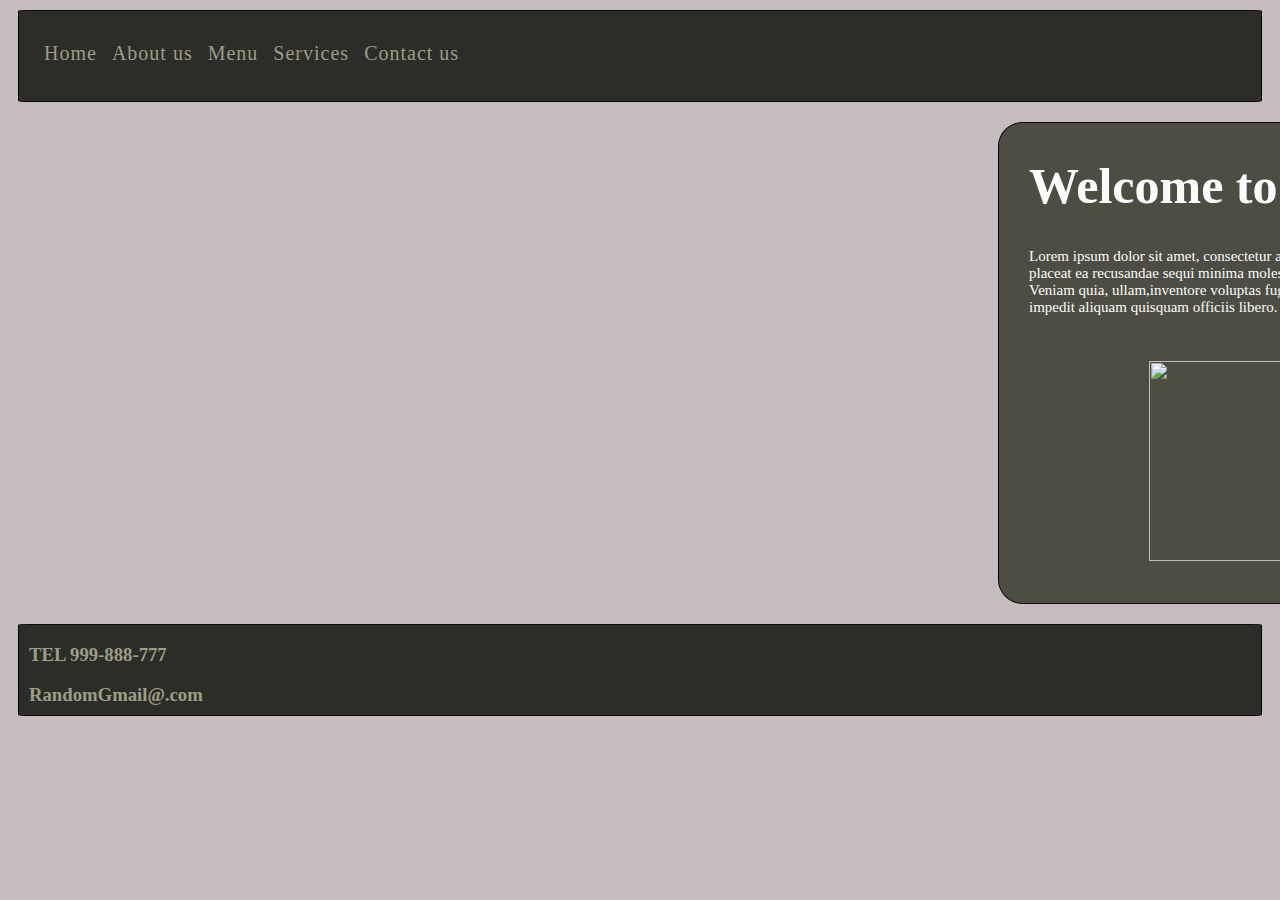
==== index.html @ 9c548622 "Add files via upload" ====
<!DOCTYPE html>
<html lang="en">
<head>
    <meta charset="UTF-8">
    <meta name="viewport" content="width=device-width, initial-scale=1.0">
    <title> Quiet Sip</title> <link rel="stylesheet" href="style.css">
    <link rel="icon" href="img/coffee-cup.png">
</head>
<body>
    <div id="header">
        <nav class="navbar">
            <ul class="list">
                <li><a href="#">Home</a></li>
                <li><a href="file:///C:/Users/HP/Desktop/About%20us/index.html">About us</a></li>
                <li><a href="file:///C:/Users/HP/Desktop/Menu/menu.html">Menu</a></li>
                <li><a href="file:///C:/Users/HP/Desktop/services/service.html">Services</a></li>
                <li><a href="file:///C:/Users/HP/Desktop/Contact/Contact.html">Contact us</a></li>
            </ul>
        </nav>

    </div>
    <div id="main">
        <h1>Welcome to our cafe</h1>
        <p>Lorem ipsum dolor sit amet, consectetur adipisicing elit. 
            Debitis facilis placeat ea recusandae sequi minima molestiae.br <br>
            Veniam quia, ullam,inventore voluptas fuga deleniti aperiam 
            consequuntur impedit aliquam quisquam officiis libero.</p>
            <img class="coffe" src="img/coffee-cup.png" alt="" width="200px" height="200px">
    </div>
    <div id="footer">
       <h3 class="tel">TEL 999-888-777</h3> 
       <h3 class="mail">RandomGmail@.com</h3>
        
    </div>
</body>
</html>
---- style.css ----
div{
    border: 1px solid black;
    margin: 10px;
    height: 80px;
}

body{
    background-color: rgb(197, 189, 189);
    background-image: url(img/pexels-scottwebb-2530586.jpg);
    background-position: center;
    background-repeat: no-repeat;
    background-size: cover;
}

#header{
    border-radius: 1%;
    height: 90px;
    background-color: rgb(36, 37, 34);
    opacity: 0.95;
}

.navbar{
    display: flex;
    justify-content: space-between;
    margin-top: 15px;
    margin-left: -30px;
}

.navbar li{
    list-style-type: none; 
    float: left;
    font-size: 20px;
    margin-left: 15px;

}

a{
    text-decoration: none;
    color: rgb(156, 156, 131);
    display: flex;
    transition: all 0.5s ease;
    letter-spacing: 1px;
    animation: animation 2.0s ease;
}

@keyframes animation {
    0%{
        letter-spacing: 6px;
    }

    100%{
        letter-spacing: 1px;
    }
}

a:hover{
    transform: scale(1.0); 
    color: white;
    height: 30px;
}



#main{
    border-radius: 5%;
    margin-left: 990px;
    margin-top: 20px;
    opacity: 0.95;
    width: 500px;
    height: 480px;
    background-color: rgb(71, 72, 62);
    background-position: center;
}

.coffe{
    margin-top: 30px;
    margin-left: 150px;
}

h1{
    color: white;
    font-size: 50px;
    margin-left: 30px;
}

p{
    color: white;
    font-size: 15px;
    margin-left: 30px;
}

#footer{
    border-radius: 1%;
    margin-top: 20px;
    height: 90px;
    opacity: 0.95;
    background-color: rgb(36, 37, 34);
}

.tel{
    color: rgb(156, 156, 131);
    margin-left: 10px;
}

.mail{
    color: rgb(156, 156, 131);
    margin-left: 10px;
}
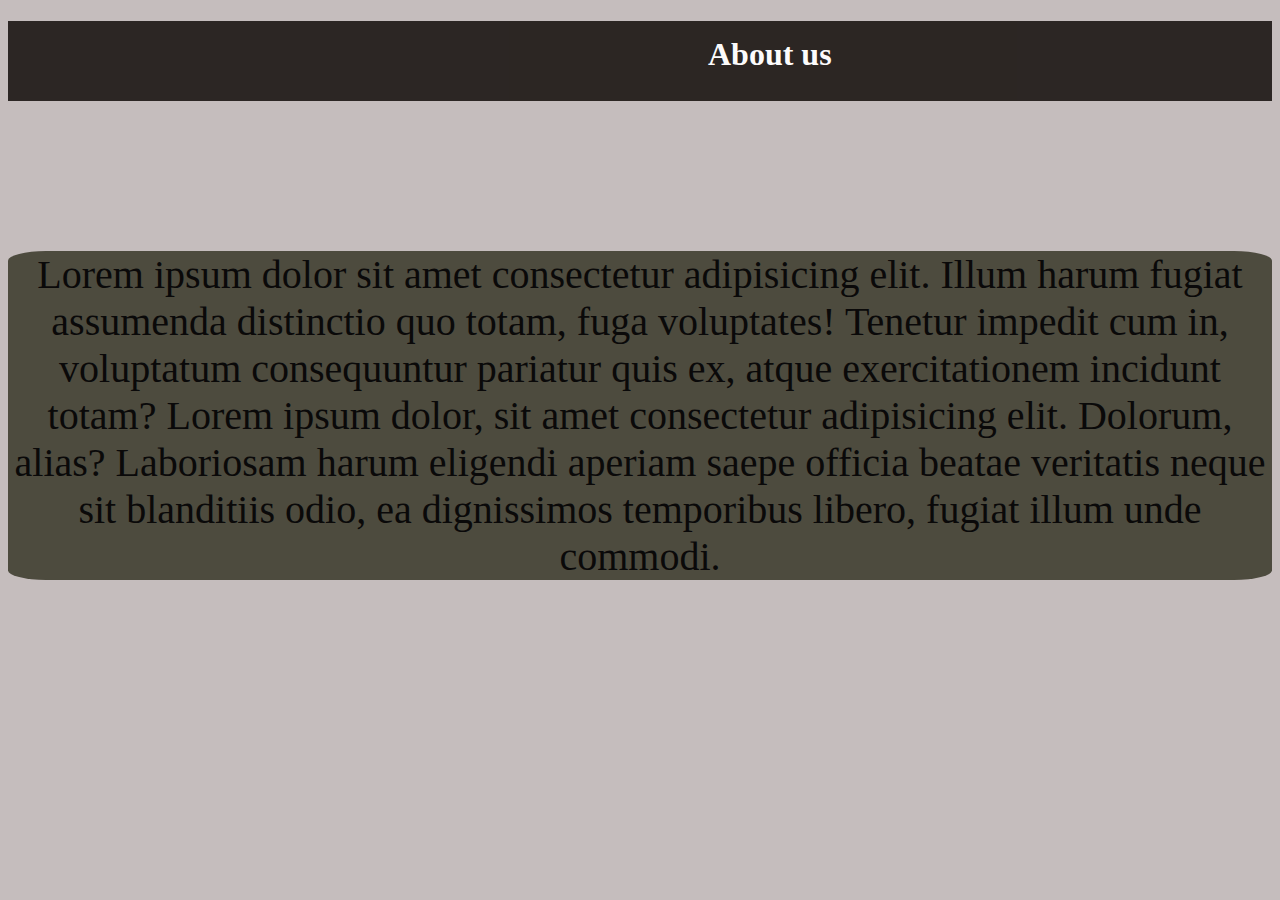
==== commit 867562e1: "Add files via upload" ====
--- a/index.html
+++ b/index.html
@@ -3,34 +3,21 @@
 <head>
     <meta charset="UTF-8">
     <meta name="viewport" content="width=device-width, initial-scale=1.0">
-    <title> Quiet Sip</title> <link rel="stylesheet" href="style.css">
-    <link rel="icon" href="img/coffee-cup.png">
-</head>
+    <title>About us</title> <link rel="icon" href="img/coffee-cup.png">
+</head> <link rel="stylesheet" href="style.css">
 <body>
     <div id="header">
-        <nav class="navbar">
-            <ul class="list">
-                <li><a href="#">Home</a></li>
-                <li><a href="file:///C:/Users/HP/Desktop/About%20us/index.html">About us</a></li>
-                <li><a href="file:///C:/Users/HP/Desktop/Menu/menu.html">Menu</a></li>
-                <li><a href="file:///C:/Users/HP/Desktop/services/service.html">Services</a></li>
-                <li><a href="file:///C:/Users/HP/Desktop/Contact/Contact.html">Contact us</a></li>
-            </ul>
-        </nav>
-
+        <h1 class="h1">About us</h1>
     </div>
-    <div id="main">
-        <h1>Welcome to our cafe</h1>
-        <p>Lorem ipsum dolor sit amet, consectetur adipisicing elit. 
-            Debitis facilis placeat ea recusandae sequi minima molestiae.br <br>
-            Veniam quia, ullam,inventore voluptas fuga deleniti aperiam 
-            consequuntur impedit aliquam quisquam officiis libero.</p>
-            <img class="coffe" src="img/coffee-cup.png" alt="" width="200px" height="200px">
-    </div>
-    <div id="footer">
-       <h3 class="tel">TEL 999-888-777</h3> 
-       <h3 class="mail">RandomGmail@.com</h3>
-        
+    <div id="Main">
+        <p>Lorem ipsum dolor sit amet consectetur adipisicing elit. 
+            Illum harum fugiat assumenda distinctio quo totam, fuga voluptates! 
+            Tenetur impedit cum in, voluptatum consequuntur pariatur quis ex,
+             atque exercitationem incidunt totam? Lorem ipsum dolor, 
+             sit amet consectetur adipisicing elit. Dolorum, alias? Laboriosam harum 
+             eligendi aperiam saepe officia 
+             beatae veritatis neque sit blanditiis odio, 
+             ea dignissimos temporibus libero, fugiat illum unde commodi.</p>
     </div>
 </body>
 </html>--- a/style.css
+++ b/style.css
@@ -1,9 +1,3 @@
-div{
-    border: 1px solid black;
-    margin: 10px;
-    height: 80px;
-}
-
 body{
     background-color: rgb(197, 189, 189);
     background-image: url(img/pexels-scottwebb-2530586.jpg);
@@ -13,96 +7,25 @@
 }
 
 #header{
-    border-radius: 1%;
-    height: 90px;
-    background-color: rgb(36, 37, 34);
+    background-color: rgb(36, 30, 27);
+    height: 80px;
     opacity: 0.95;
 }
 
-.navbar{
-    display: flex;
-    justify-content: space-between;
-    margin-top: 15px;
-    margin-left: -30px;
+#Main{
+    text-align: center;
+    margin-top: 150px;
+    background-color: #474538;
+    opacity: 0.95;
+    border-radius: 3%;
 }
 
-.navbar li{
-    list-style-type: none; 
-    float: left;
-    font-size: 20px;
-    margin-left: 15px;
-
-}
-
-a{
-    text-decoration: none;
-    color: rgb(156, 156, 131);
-    display: flex;
-    transition: all 0.5s ease;
-    letter-spacing: 1px;
-    animation: animation 2.0s ease;
-}
-
-@keyframes animation {
-    0%{
-        letter-spacing: 6px;
-    }
-
-    100%{
-        letter-spacing: 1px;
-    }
-}
-
-a:hover{
-    transform: scale(1.0); 
-    color: white;
-    height: 30px;
-}
-
-
-
-#main{
-    border-radius: 5%;
-    margin-left: 990px;
-    margin-top: 20px;
-    opacity: 0.95;
-    width: 500px;
-    height: 480px;
-    background-color: rgb(71, 72, 62);
-    background-position: center;
-}
-
-.coffe{
-    margin-top: 30px;
-    margin-left: 150px;
+p{
+    font-size: 40px;
 }
 
 h1{
     color: white;
-    font-size: 50px;
-    margin-left: 30px;
-}
-
-p{
-    color: white;
-    font-size: 15px;
-    margin-left: 30px;
-}
-
-#footer{
-    border-radius: 1%;
-    margin-top: 20px;
-    height: 90px;
-    opacity: 0.95;
-    background-color: rgb(36, 37, 34);
-}
-
-.tel{
-    color: rgb(156, 156, 131);
-    margin-left: 10px;
-}
-
-.mail{
-    color: rgb(156, 156, 131);
-    margin-left: 10px;
+    margin-left: 700px;
+    padding-top: 15px;
 }